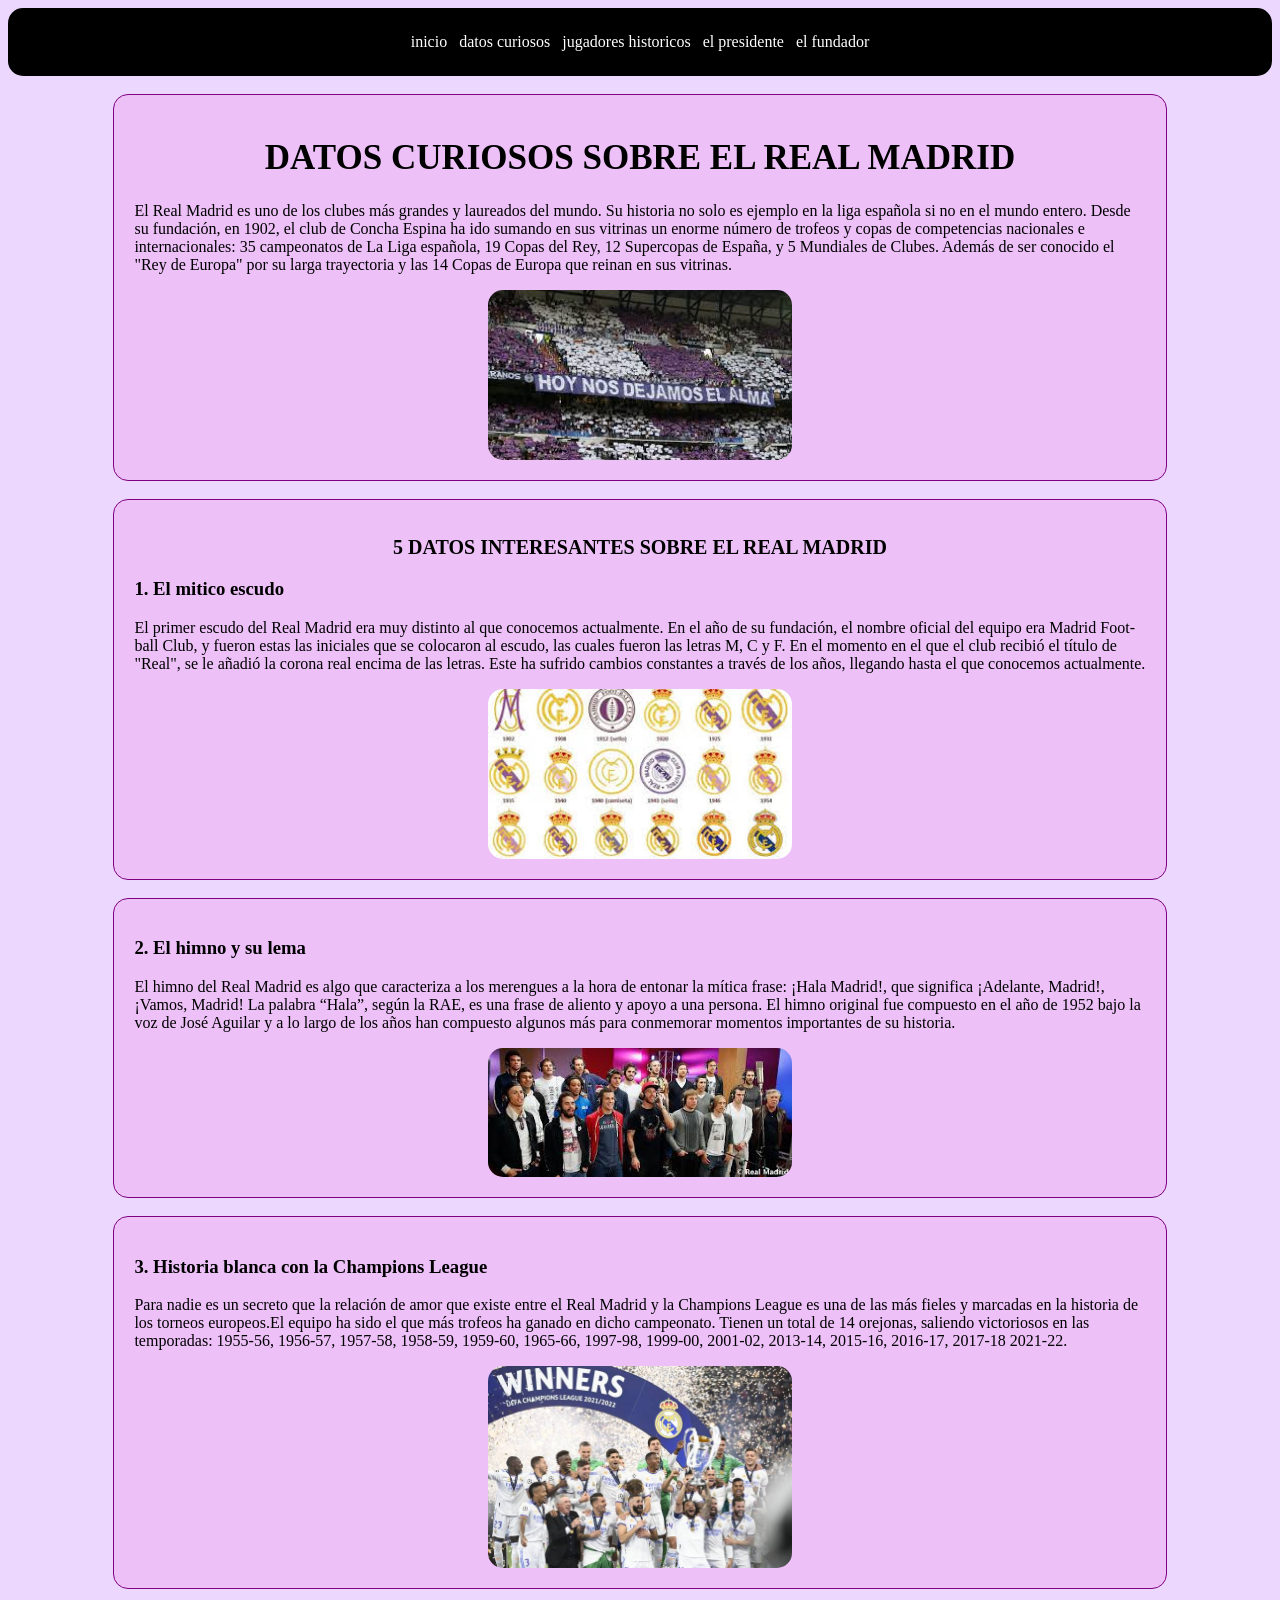
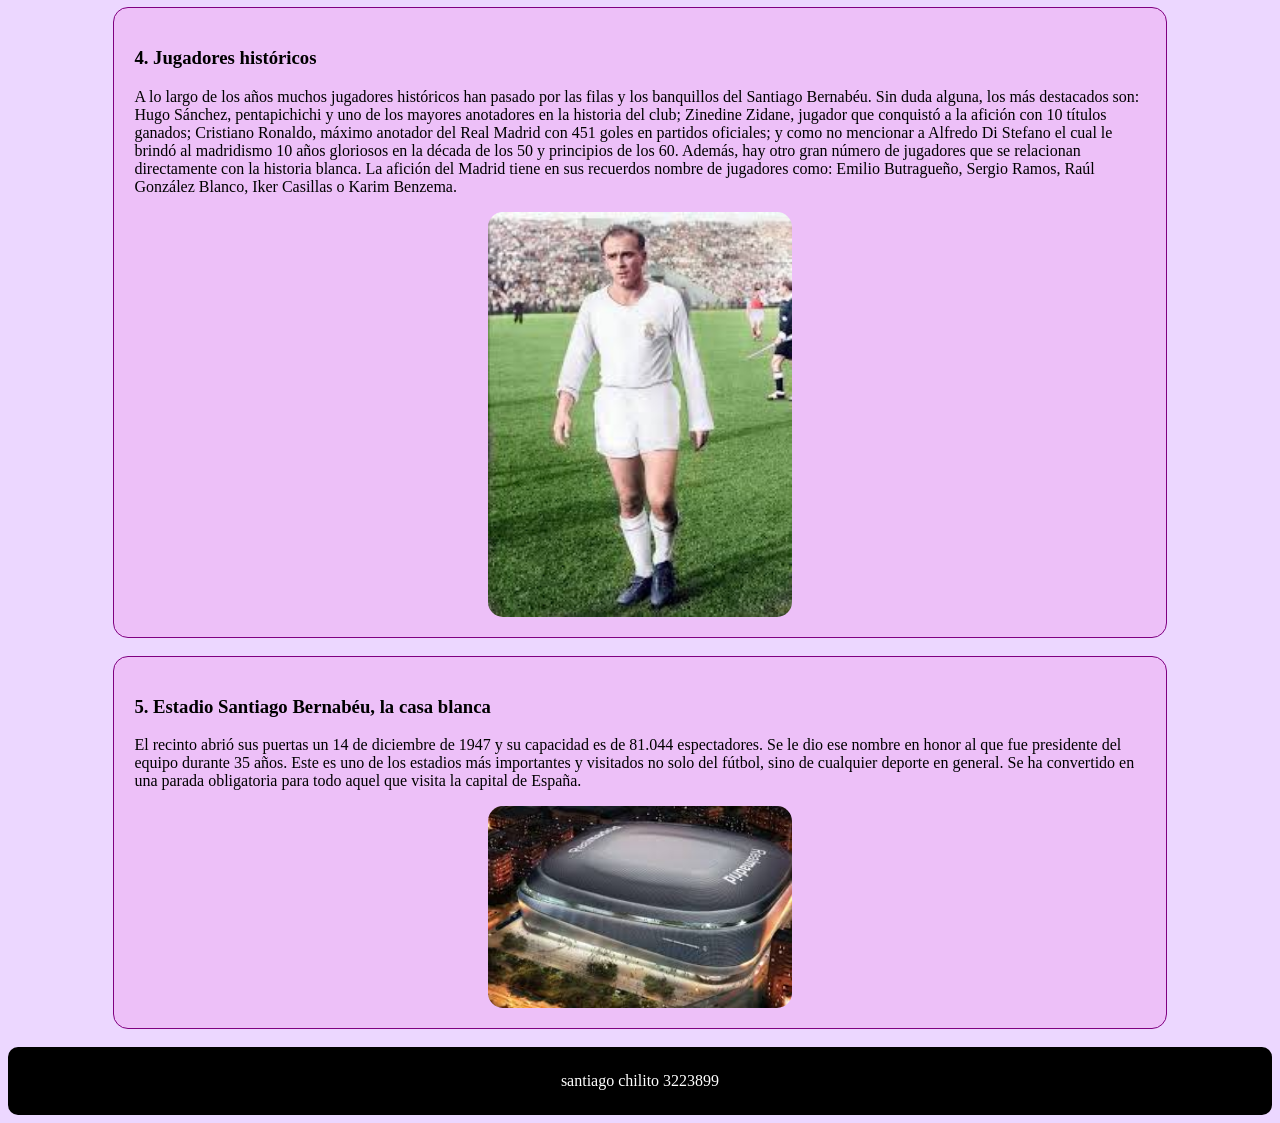
==== datos.html @ 7c938463 "pag_datos" ====
<!DOCTYPE html>
<html lang="en">
<head>
    <meta charset="UTF-8">
    <meta name="viewport" content="width=device-width, initial-scale=1.0">
    <title>datos curiosos</title>
    <link rel="stylesheet" href="/estilos/stelys.css">
</head>
<body>
    <header>
        <nav>
            <ul>
                <li><a href="index.html">inicio</a></li>
                <li><a href="datos.html">datos curiosos</a></li>
                <li><a href="articulos">jugadores historicos</a></li>
                <li><a href="contactos">el presidente</a></li> 
                <li><a href="contactos">el fundador</a></li>
            </ul>
        </nav>
    </header>
    <br>
    <main>
        <h1> DATOS CURIOSOS SOBRE EL REAL MADRID</h1>
        <p>
            El Real Madrid es uno de los clubes más grandes y laureados del mundo. Su historia no solo es ejemplo en la liga española si no en el mundo entero. Desde su fundación, en 1902, el club de Concha Espina ha ido sumando en sus vitrinas un enorme número de trofeos y copas de competencias nacionales e internacionales: 35 campeonatos de La Liga española, 19 Copas del Rey, 12 Supercopas de España, y 5 Mundiales de Clubes. Además de ser conocido el "Rey de Europa" por su larga trayectoria y las 14 Copas de Europa que reinan en sus vitrinas. 
        </p>
        <div class="contenedor" >
            <img class="img01" src="/imagenes/hinchada.jpg" alt="hinchada">
        </div>
    </main>
    <br>
    <main>
        <h2>5 DATOS INTERESANTES SOBRE EL REAL MADRID</h2>
        <h3> 1. El mitico escudo</h3>
        <p>
            El primer escudo del Real Madrid era muy distinto al que conocemos actualmente. En el año de su fundación, el nombre oficial del equipo era Madrid Foot-ball Club, y fueron estas las iniciales que se colocaron al escudo, las cuales fueron las letras M, C y F. En el momento en el que el club recibió el título de "Real", se le añadió la corona real encima de las letras.
            Este ha sufrido cambios constantes a través de los años, llegando hasta el que conocemos actualmente.
        </p>
        <div class="contenedor">
            <img class="img01" src="/imagenes/tipos_escudos.jpg" alt="escudos">
        </div>
    </main>
    <br>
    <main>
        <h3>2. El himno y su lema</h3>
        <p>
            El himno del Real Madrid es algo que caracteriza a los merengues a la hora de entonar la mítica frase: ¡Hala Madrid!, que significa ¡Adelante, Madrid!, ¡Vamos, Madrid!
            La palabra “Hala”, según la RAE, es una frase de aliento y apoyo a una persona. El himno original fue compuesto en el año de 1952 bajo la voz de José Aguilar y a lo largo de los años han compuesto algunos más para conmemorar momentos importantes de su historia.
        </p>
        <div class="contenedor">
            <img class="img01" src="/imagenes/himno.jpg" alt="">
        </div>
    </main>
    <br>
    <main>
        <h3>3. Historia blanca con la Champions League</h3>
        <p>
            Para nadie es un secreto que la relación de amor que existe entre el Real Madrid y la Champions League es una de las más fieles y marcadas en la historia de los torneos europeos.El equipo ha sido el que más trofeos ha ganado en dicho campeonato. Tienen un total de 14 orejonas, saliendo victoriosos en las temporadas: 1955-56, 1956-57, 1957-58, 1958-59, 1959-60, 1965-66, 1997-98, 1999-00, 2001-02, 2013-14, 2015-16, 2016-17, 2017-18 2021-22.
        </p>
        <div class="contenedor">
            <img class="img01" src="/imagenes/champions.jpg" alt="champions">
        </div>
    </main>
    <br>
    <main>
        <h3>4. Jugadores históricos</h3>
        <p>A lo largo de los años muchos jugadores históricos han pasado por las filas y los banquillos del Santiago Bernabéu. Sin duda alguna, los más destacados son: Hugo Sánchez, pentapichichi y uno de los mayores anotadores en la historia del club; Zinedine Zidane, jugador que conquistó a la afición con 10 títulos ganados; Cristiano Ronaldo, máximo anotador del Real Madrid con 451 goles en partidos oficiales; y como no mencionar a Alfredo Di Stefano el cual le brindó al madridismo 10 años gloriosos en la década de los 50 y principios de los 60.
        Además, hay otro gran número de jugadores que se relacionan directamente con la historia blanca. La afición del Madrid tiene en sus recuerdos nombre de jugadores como: Emilio Butragueño, Sergio Ramos, Raúl González Blanco, Iker Casillas o Karim Benzema. </p>
        <div class="contenedor">
            <img class="img01" src="/imagenes/alfredo.jpg" alt="alfredo di stefano">
        </div>
    </main>
    <br>
    <main>
        <h3>5. Estadio Santiago Bernabéu, la casa blanca</h3>
        <p>
            El recinto abrió sus puertas un 14 de diciembre de 1947 y su capacidad es de 81.044 espectadores.​ Se le dio ese nombre en honor al que fue presidente del equipo durante 35 años. 

            Este es uno de los estadios más importantes y visitados no solo del fútbol, sino de cualquier deporte en general. Se ha convertido en una parada obligatoria para todo aquel que visita la capital de España. 
        </p>
        <div class="contenedor" >
            <img class="img01" src="/imagenes/estadio.jpg" alt="estadio">
        </div>
    </main>
    <br>
</body>
<footer>
    <nav>
        santiago chilito
        3223899
    </nav>
</footer>
</html>
---- estilos/stelys.css ----
body{
    background-color: rgb(236, 215, 255);
}

nav ul{
    list-style: none;
    padding: 25px;
    margin: 0 auto;
    display: flex;
    grid-row: auto;
    justify-content: center;
}
nav li a{
    text-decoration: none;
    color: white;
    padding: 6px;
    font-family: cursive;
}
header{
    background-color: black;
    width: 100%;
    border-radius: 15px;
}
main{
    background-color: rgb(237, 192, 248);
    padding: 20px;
    border-radius: 15px;
    margin: 0 auto;
    width: 80%;
    font-family: cursive;
    border: 1px solid purple;
}
.contenedor{
    justify-content: center;
    margin: 0 auto;
    display: flex;
}
h2{
    text-align: center;
    font-size: 20px;
}
.img01{
    display: block;
    margin-left: auto;
    margin-right: auto;
    width: 30%;
    border-radius: 15px;
}
footer{
    background-color: black;
    color: white;
    text-align: center;
    padding: 25px;
    border-radius: 10px;
    bottom: 0;
    width: 96%;
    margin: auto;
}
/*DATOS CURIOSO*/
h1{
    text-align: center;
    font-size: 35px;
}
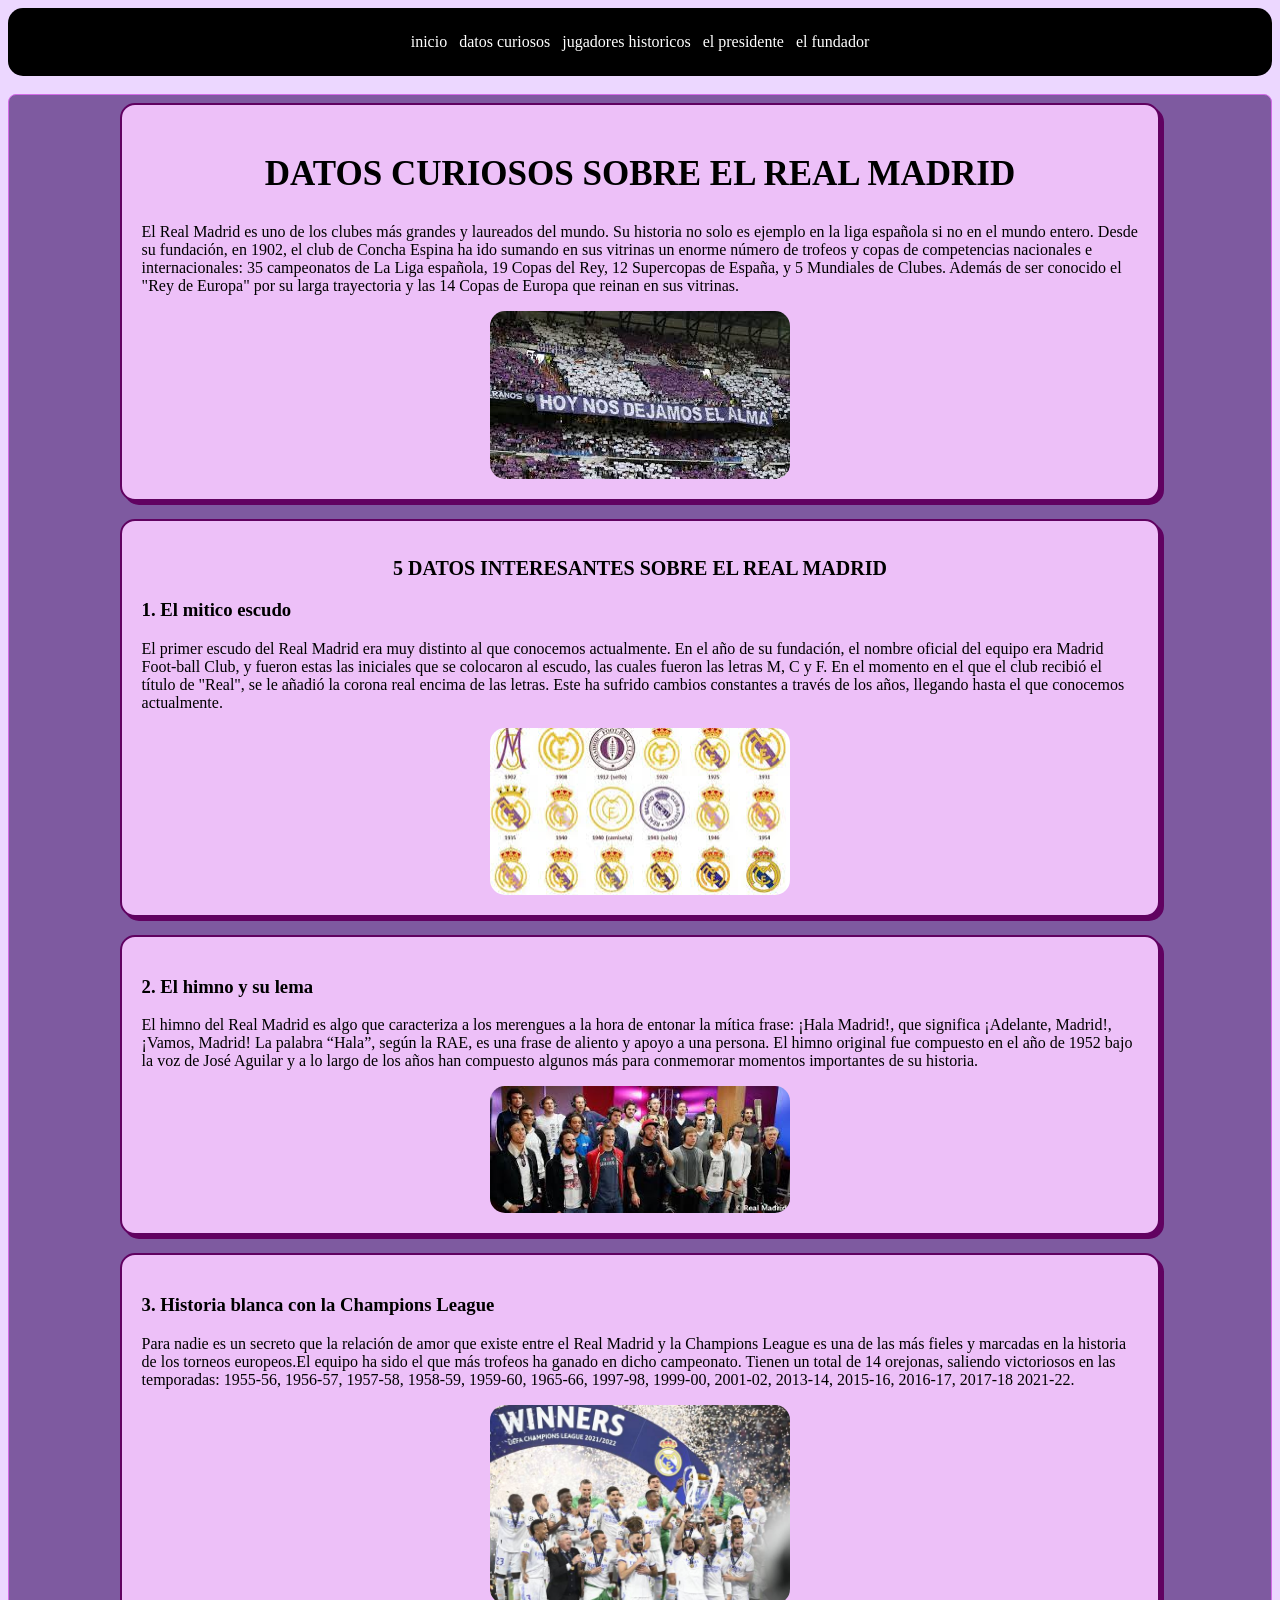
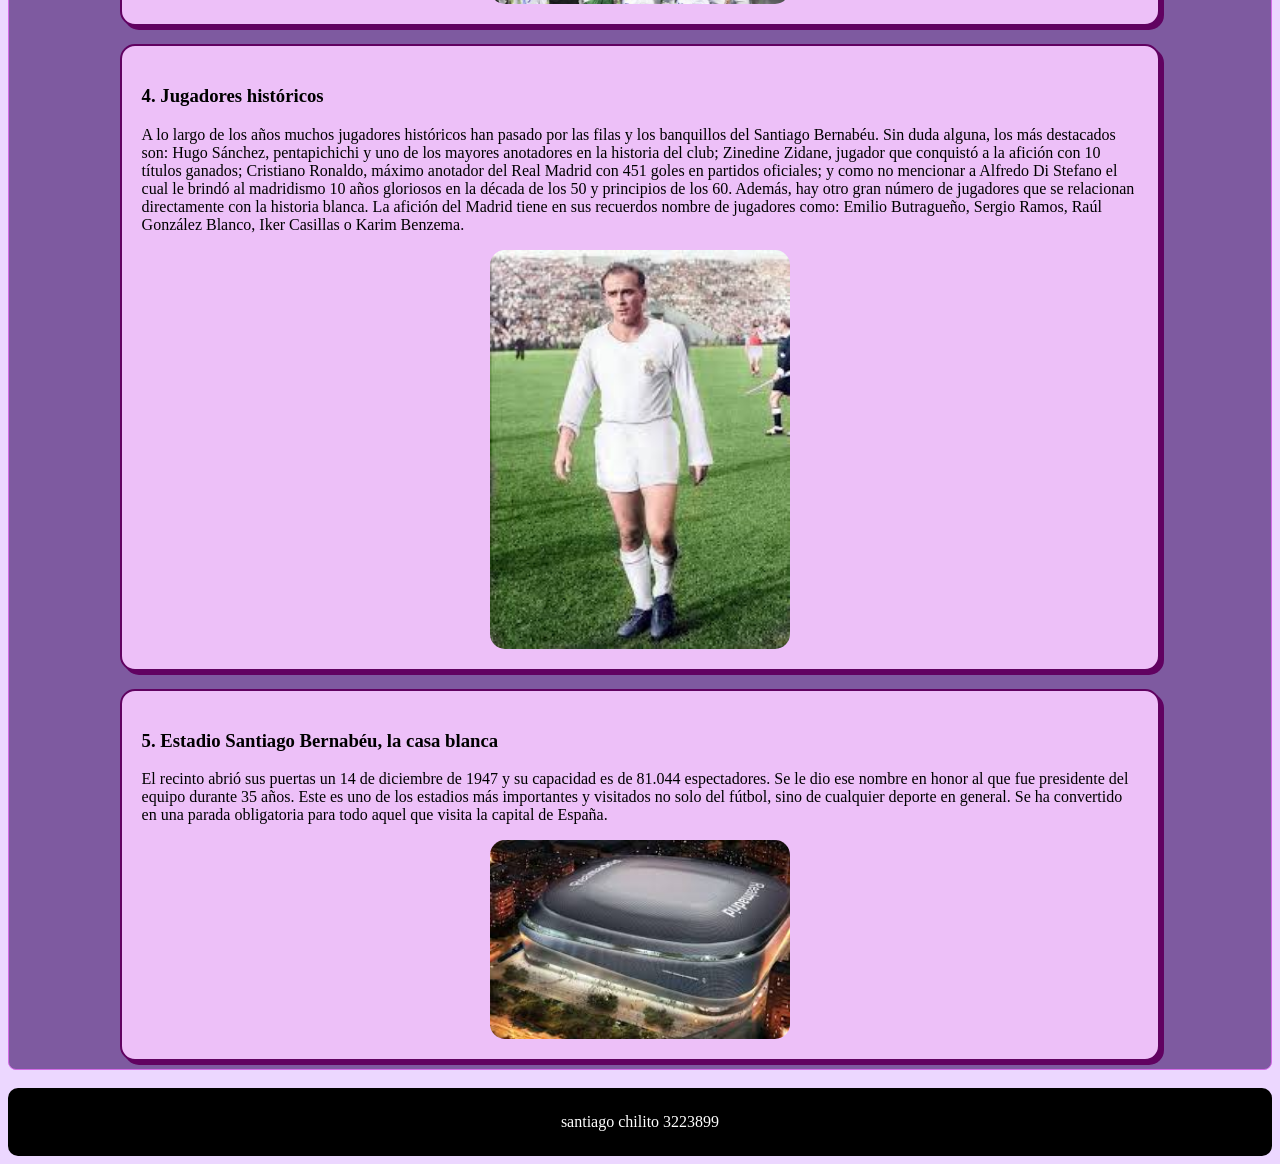
==== commit 0b430562: "actualizacion de paginas" ====
--- a/datos.html
+++ b/datos.html
@@ -8,79 +8,78 @@
 </head>
 <body>
     <header>
-        <nav>
-            <ul>
-                <li><a href="index.html">inicio</a></li>
-                <li><a href="datos.html">datos curiosos</a></li>
-                <li><a href="articulos">jugadores historicos</a></li>
-                <li><a href="contactos">el presidente</a></li> 
-                <li><a href="contactos">el fundador</a></li>
-            </ul>
-        </nav>
+        <ul>
+            <li><a href="index.html">inicio</a></li>
+            <li><a href="datos.html">datos curiosos</a></li>
+            <li><a href="articulos">jugadores historicos</a></li>
+            <li><a href="contactos">el presidente</a></li> 
+            <li><a href="contactos">el fundador</a></li>
+        </ul>
+    
     </header>
     <br>
     <main>
-        <h1> DATOS CURIOSOS SOBRE EL REAL MADRID</h1>
-        <p>
-            El Real Madrid es uno de los clubes más grandes y laureados del mundo. Su historia no solo es ejemplo en la liga española si no en el mundo entero. Desde su fundación, en 1902, el club de Concha Espina ha ido sumando en sus vitrinas un enorme número de trofeos y copas de competencias nacionales e internacionales: 35 campeonatos de La Liga española, 19 Copas del Rey, 12 Supercopas de España, y 5 Mundiales de Clubes. Además de ser conocido el "Rey de Europa" por su larga trayectoria y las 14 Copas de Europa que reinan en sus vitrinas. 
-        </p>
-        <div class="contenedor" >
-            <img class="img01" src="/imagenes/hinchada.jpg" alt="hinchada">
-        </div>
-    </main>
-    <br>
-    <main>
-        <h2>5 DATOS INTERESANTES SOBRE EL REAL MADRID</h2>
-        <h3> 1. El mitico escudo</h3>
-        <p>
+        <section>
+            <h1> DATOS CURIOSOS SOBRE EL REAL MADRID</h1>
+            <p>
+            El Real Madrid es uno de los clubes más grandes y laureados del mundo. Su historia no solo es ejemplo en la liga española si no en el mundo entero. Desde su fundación, en 1902, el club de Concha Espina ha ido sumando en sus vitrinas un enorme número de trofeos y copas de competencias nacionales e internacionales: 35 campeonatos de La Liga española, 19 Copas del Rey, 12 Supercopas de España, y 5 Mundiales de Clubes. Además de ser conocido el "Rey de Europa" por su larga trayectoria y las 14 Copas de Europa que reinan en sus vitrinas. </p>
+            <div class="contenedor" >
+                <img class="img01" src="/imagenes/hinchada.jpg" alt="hinchada">
+            </div>
+        </section>
+        <br>
+        <section>
+            <h2>5 DATOS INTERESANTES SOBRE EL REAL MADRID</h2>
+            <h3> 1. El mitico escudo</h3>
+            <p>
             El primer escudo del Real Madrid era muy distinto al que conocemos actualmente. En el año de su fundación, el nombre oficial del equipo era Madrid Foot-ball Club, y fueron estas las iniciales que se colocaron al escudo, las cuales fueron las letras M, C y F. En el momento en el que el club recibió el título de "Real", se le añadió la corona real encima de las letras.
-            Este ha sufrido cambios constantes a través de los años, llegando hasta el que conocemos actualmente.
-        </p>
-        <div class="contenedor">
-            <img class="img01" src="/imagenes/tipos_escudos.jpg" alt="escudos">
-        </div>
-    </main>
-    <br>
-    <main>
-        <h3>2. El himno y su lema</h3>
-        <p>
+            Este ha sufrido cambios constantes a través de los años, llegando hasta el que conocemos actualmente.</p>
+            <div class="contenedor">
+                <img class="img01" src="/imagenes/tipos_escudos.jpg" alt="escudos">
+            </div>
+        </section>
+        <br>
+        <section>
+            <h3>2. El himno y su lema</h3>
+            <p>
             El himno del Real Madrid es algo que caracteriza a los merengues a la hora de entonar la mítica frase: ¡Hala Madrid!, que significa ¡Adelante, Madrid!, ¡Vamos, Madrid!
             La palabra “Hala”, según la RAE, es una frase de aliento y apoyo a una persona. El himno original fue compuesto en el año de 1952 bajo la voz de José Aguilar y a lo largo de los años han compuesto algunos más para conmemorar momentos importantes de su historia.
-        </p>
-        <div class="contenedor">
-            <img class="img01" src="/imagenes/himno.jpg" alt="">
-        </div>
-    </main>
-    <br>
-    <main>
-        <h3>3. Historia blanca con la Champions League</h3>
-        <p>
+            </p>
+            <div class="contenedor">
+                <img class="img01" src="/imagenes/himno.jpg" alt="">
+            </div>
+        </section>
+        <br>
+        <section>
+            <h3>3. Historia blanca con la Champions League</h3>
+            <p>
             Para nadie es un secreto que la relación de amor que existe entre el Real Madrid y la Champions League es una de las más fieles y marcadas en la historia de los torneos europeos.El equipo ha sido el que más trofeos ha ganado en dicho campeonato. Tienen un total de 14 orejonas, saliendo victoriosos en las temporadas: 1955-56, 1956-57, 1957-58, 1958-59, 1959-60, 1965-66, 1997-98, 1999-00, 2001-02, 2013-14, 2015-16, 2016-17, 2017-18 2021-22.
-        </p>
-        <div class="contenedor">
-            <img class="img01" src="/imagenes/champions.jpg" alt="champions">
-        </div>
-    </main>
-    <br>
-    <main>
-        <h3>4. Jugadores históricos</h3>
-        <p>A lo largo de los años muchos jugadores históricos han pasado por las filas y los banquillos del Santiago Bernabéu. Sin duda alguna, los más destacados son: Hugo Sánchez, pentapichichi y uno de los mayores anotadores en la historia del club; Zinedine Zidane, jugador que conquistó a la afición con 10 títulos ganados; Cristiano Ronaldo, máximo anotador del Real Madrid con 451 goles en partidos oficiales; y como no mencionar a Alfredo Di Stefano el cual le brindó al madridismo 10 años gloriosos en la década de los 50 y principios de los 60.
-        Además, hay otro gran número de jugadores que se relacionan directamente con la historia blanca. La afición del Madrid tiene en sus recuerdos nombre de jugadores como: Emilio Butragueño, Sergio Ramos, Raúl González Blanco, Iker Casillas o Karim Benzema. </p>
-        <div class="contenedor">
-            <img class="img01" src="/imagenes/alfredo.jpg" alt="alfredo di stefano">
-        </div>
-    </main>
-    <br>
-    <main>
-        <h3>5. Estadio Santiago Bernabéu, la casa blanca</h3>
-        <p>
+            </p>
+            <div class="contenedor">
+                <img class="img01" src="/imagenes/champions.jpg" alt="champions">
+            </div>
+        </section>
+        <br>
+        <section>
+            <h3>4. Jugadores históricos</h3>
+            <p>A lo largo de los años muchos jugadores históricos han pasado por las filas y los banquillos del Santiago Bernabéu. Sin duda alguna, los más destacados son: Hugo Sánchez, pentapichichi y uno de los mayores anotadores en la historia del club; Zinedine Zidane, jugador que conquistó a la afición con 10 títulos ganados; Cristiano Ronaldo, máximo anotador del Real Madrid con 451 goles en partidos oficiales; y como no mencionar a Alfredo Di Stefano el cual le brindó al madridismo 10 años gloriosos en la década de los 50 y principios de los 60.
+            Además, hay otro gran número de jugadores que se relacionan directamente con la historia blanca. La afición del Madrid tiene en sus recuerdos nombre de jugadores como: Emilio Butragueño, Sergio Ramos, Raúl González Blanco, Iker Casillas o Karim Benzema. </p>
+            <div class="contenedor">
+                <img class="img01" src="/imagenes/alfredo.jpg" alt="alfredo di stefano">
+            </div>
+        </section>
+        <br>
+        <section>
+            <h3>5. Estadio Santiago Bernabéu, la casa blanca</h3>
+            <p>
             El recinto abrió sus puertas un 14 de diciembre de 1947 y su capacidad es de 81.044 espectadores.​ Se le dio ese nombre en honor al que fue presidente del equipo durante 35 años. 
 
             Este es uno de los estadios más importantes y visitados no solo del fútbol, sino de cualquier deporte en general. Se ha convertido en una parada obligatoria para todo aquel que visita la capital de España. 
-        </p>
-        <div class="contenedor" >
-            <img class="img01" src="/imagenes/estadio.jpg" alt="estadio">
-        </div>
+            </p>
+            <div class="contenedor" >
+                <img class="img01" src="/imagenes/estadio.jpg" alt="estadio">
+            </div>
+        </section>
     </main>
     <br>
 </body>
--- a/estilos/stelys.css
+++ b/estilos/stelys.css
@@ -2,7 +2,7 @@
     background-color: rgb(236, 215, 255);
 }
 
-nav ul{
+ul{
     list-style: none;
     padding: 25px;
     margin: 0 auto;
@@ -10,7 +10,7 @@
     grid-row: auto;
     justify-content: center;
 }
-nav li a{
+li a{
     text-decoration: none;
     color: white;
     padding: 6px;
@@ -22,13 +22,20 @@
     border-radius: 15px;
 }
 main{
+    border-radius: 8px;
+    background-color: rgb(126, 90, 160);
+    border: 1px solid rgb(211, 107, 231);
+    padding: 8px;
+}
+section{
     background-color: rgb(237, 192, 248);
     padding: 20px;
     border-radius: 15px;
     margin: 0 auto;
     width: 80%;
     font-family: cursive;
-    border: 1px solid purple;
+    border: 2px solid rgb(97, 2, 97);
+    box-shadow: 4px 4px  rgb(97, 2, 97);
 }
 .contenedor{
     justify-content: center;
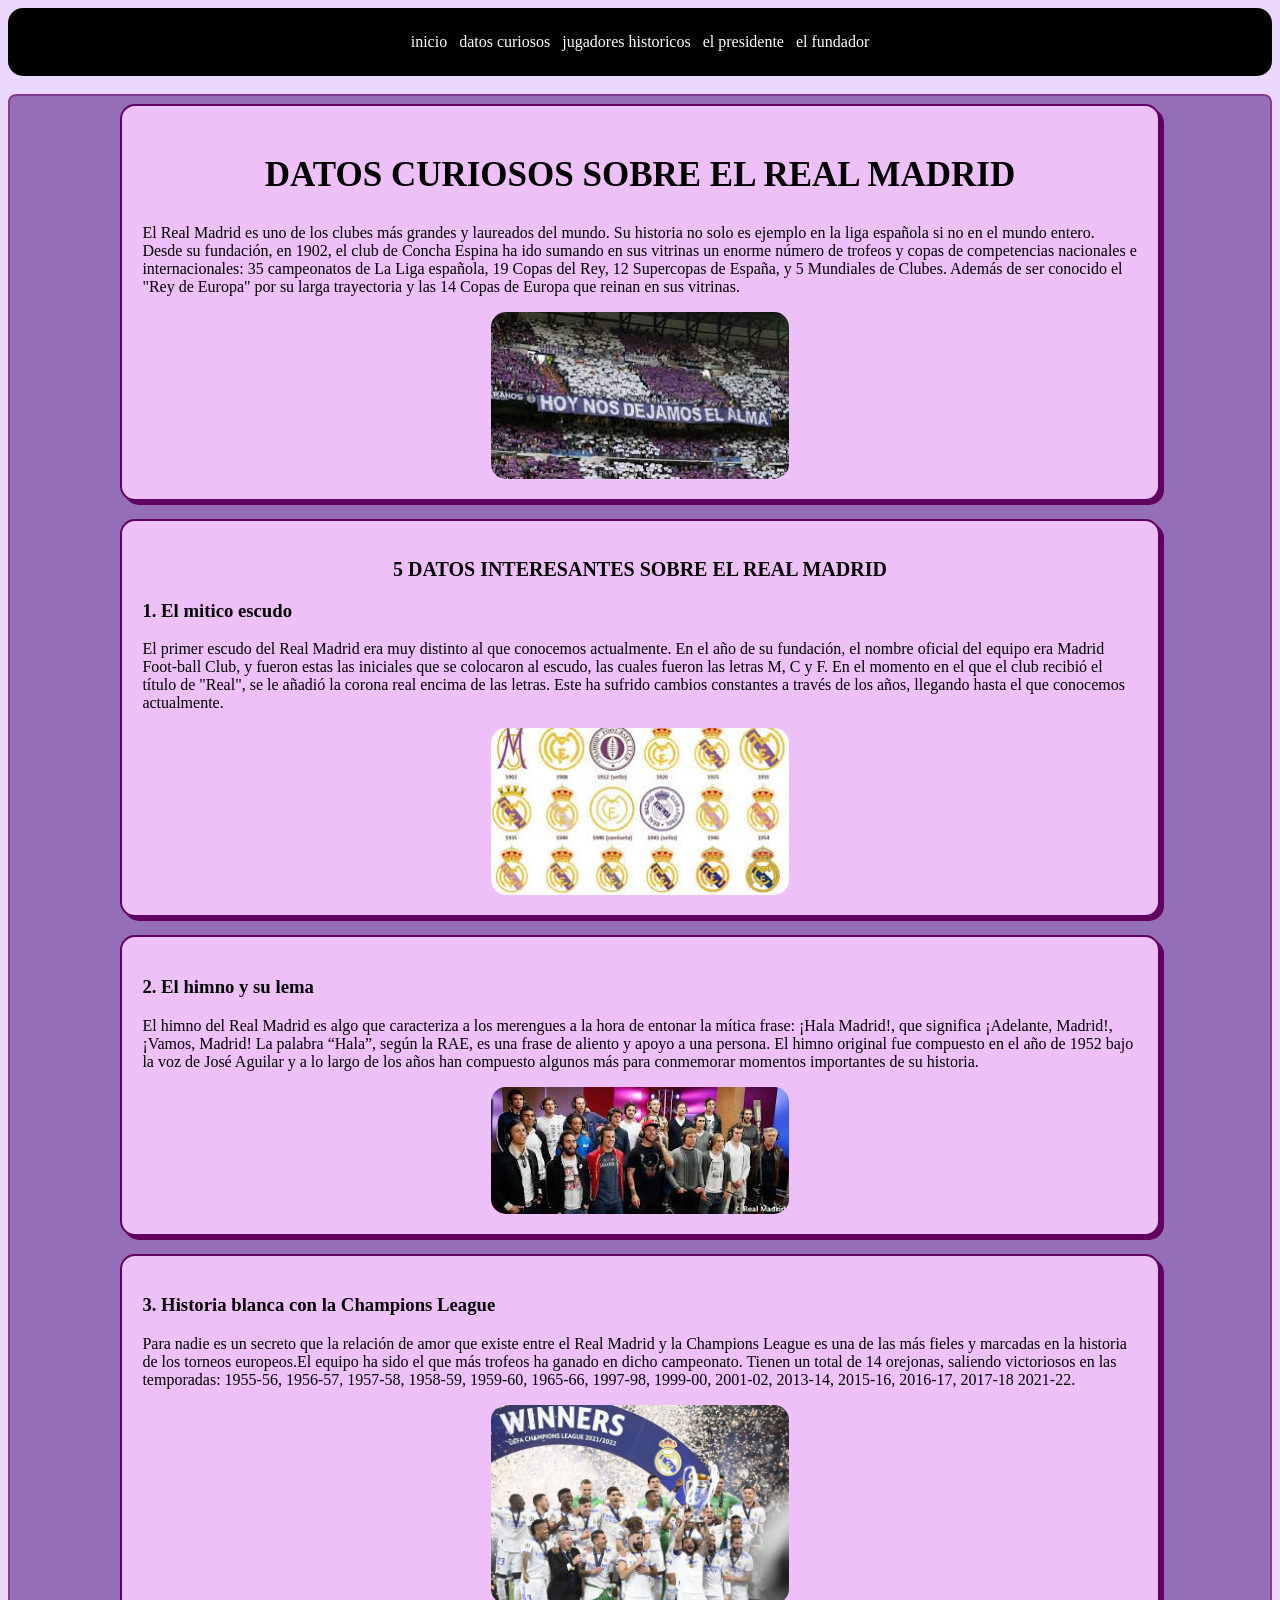
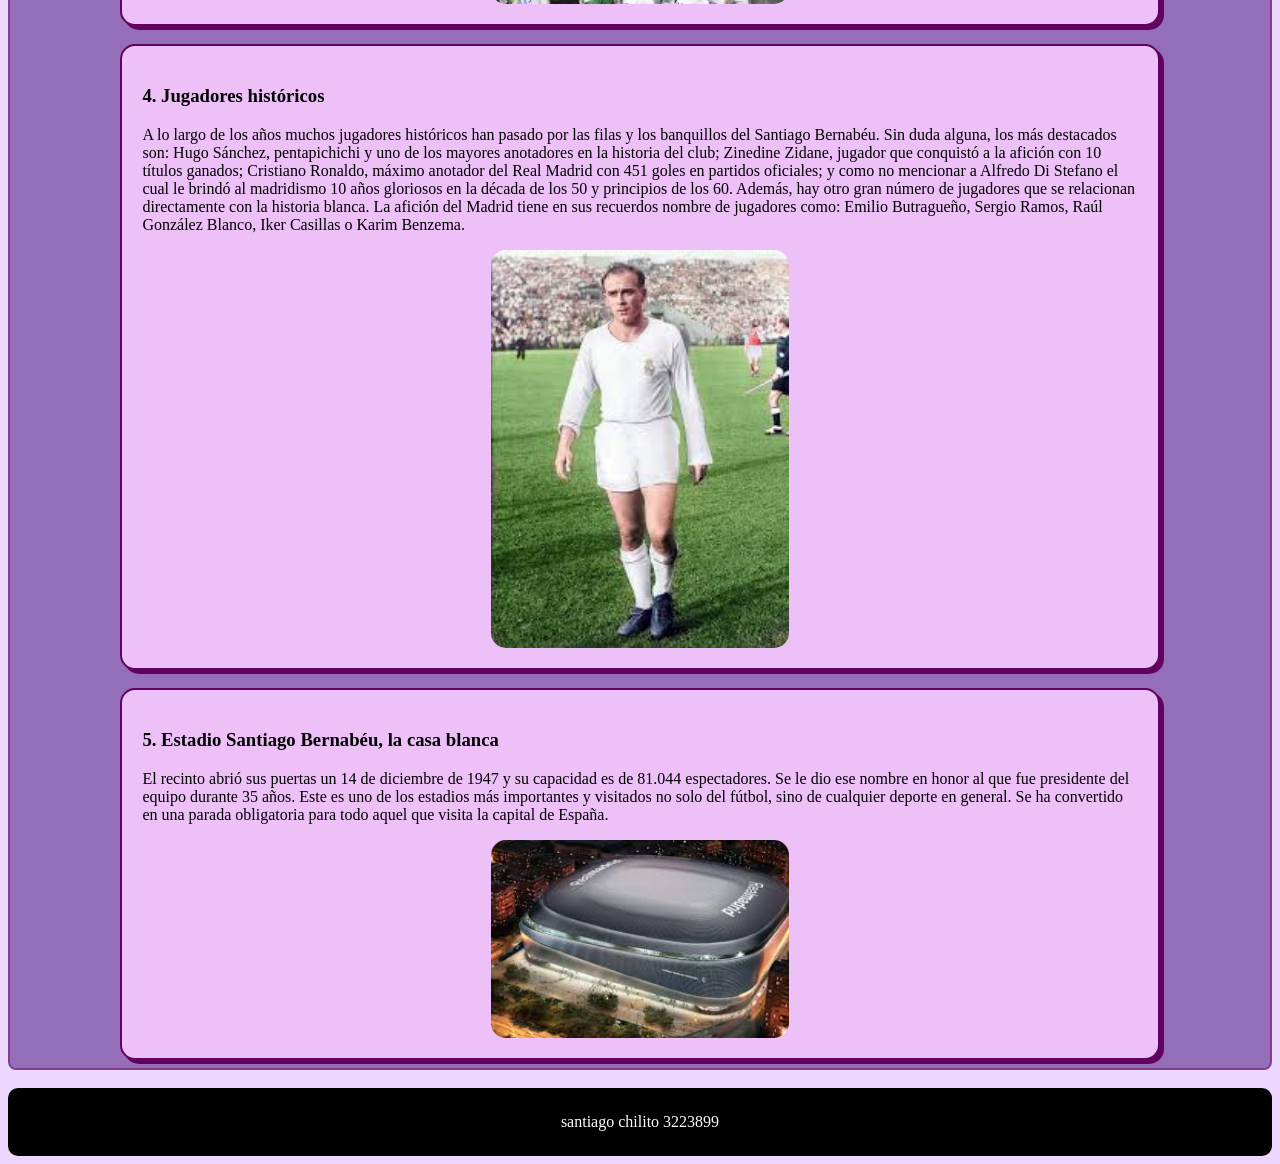
==== commit f2d0f9a1: "pagina jugador" ====
--- a/datos.html
+++ b/datos.html
@@ -11,7 +11,7 @@
         <ul>
             <li><a href="index.html">inicio</a></li>
             <li><a href="datos.html">datos curiosos</a></li>
-            <li><a href="articulos">jugadores historicos</a></li>
+            <li><a href="jugador.html">jugadores historicos</a></li>
             <li><a href="contactos">el presidente</a></li> 
             <li><a href="contactos">el fundador</a></li>
         </ul>
--- a/estilos/stelys.css
+++ b/estilos/stelys.css
@@ -1,5 +1,8 @@
+
 body{
     background-color: rgb(236, 215, 255);
+    align-items: center;
+    justify-content: center;
 }
 
 ul{
@@ -23,9 +26,10 @@
 }
 main{
     border-radius: 8px;
-    background-color: rgb(126, 90, 160);
-    border: 1px solid rgb(211, 107, 231);
+    background-color: rgb(148, 110, 184);
+    border: 2px solid rgb(131, 62, 145);
     padding: 8px;
+    font-family: cursive;
 }
 section{
     background-color: rgb(237, 192, 248);
@@ -68,4 +72,31 @@
     text-align: center;
     font-size: 35px;
 }
-
+/*login*/
+form{
+    background-color: rgb(237, 192, 248);
+    padding: 20px;
+    border-radius: 15px;
+    margin: 195px auto;
+    width: 30%;
+    font-family: cursive;
+    border: 2px solid rgb(97, 2, 97);
+    box-shadow: 4px 4px  rgb(97, 2, 97);
+    display: flex;
+    flex-direction: column;
+}
+table{
+    width: 100%;
+    border-collapse: collapse;
+}
+th, td{
+    border: 1px solid black;
+    padding: 10px;
+    text-align: center;
+}
+th{
+    background-color: rgba(158, 22, 158, 0.781);
+}
+tr:hover{
+    background-color: rgb(220, 43, 226);
+}
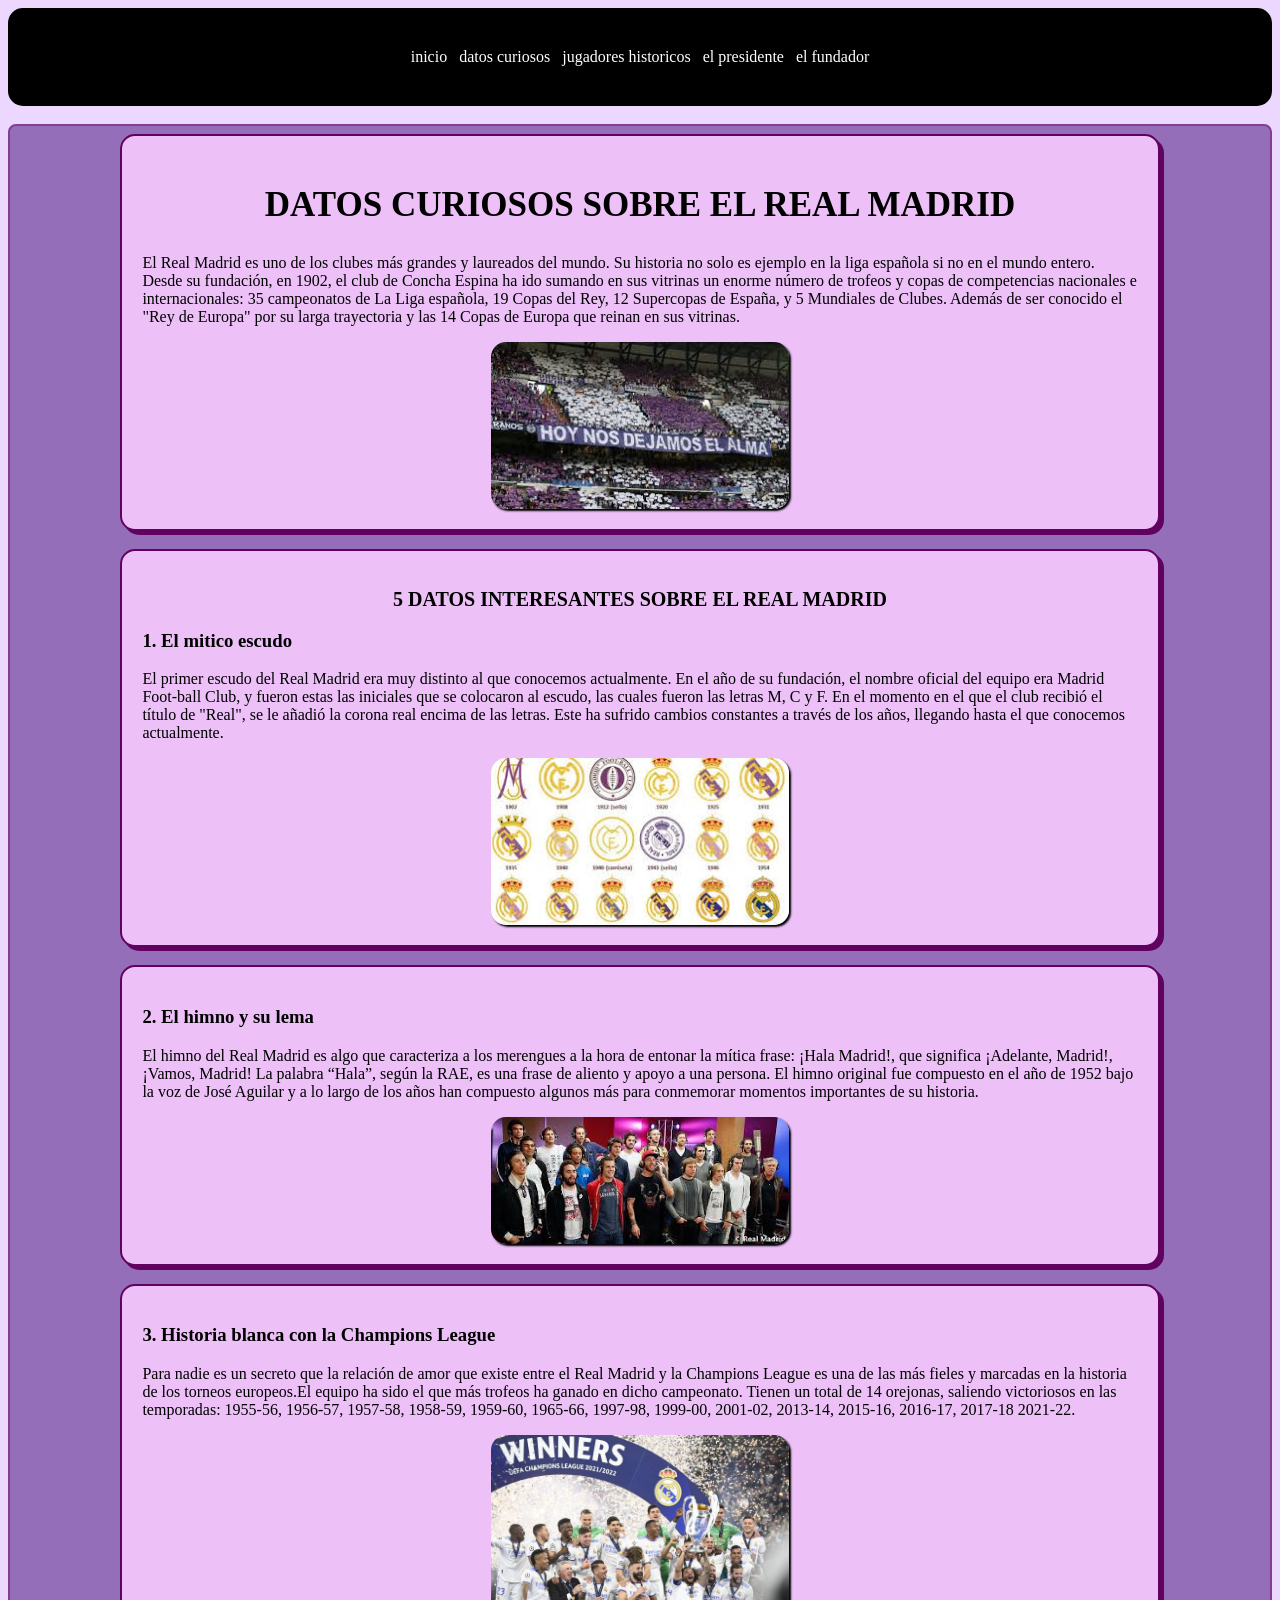
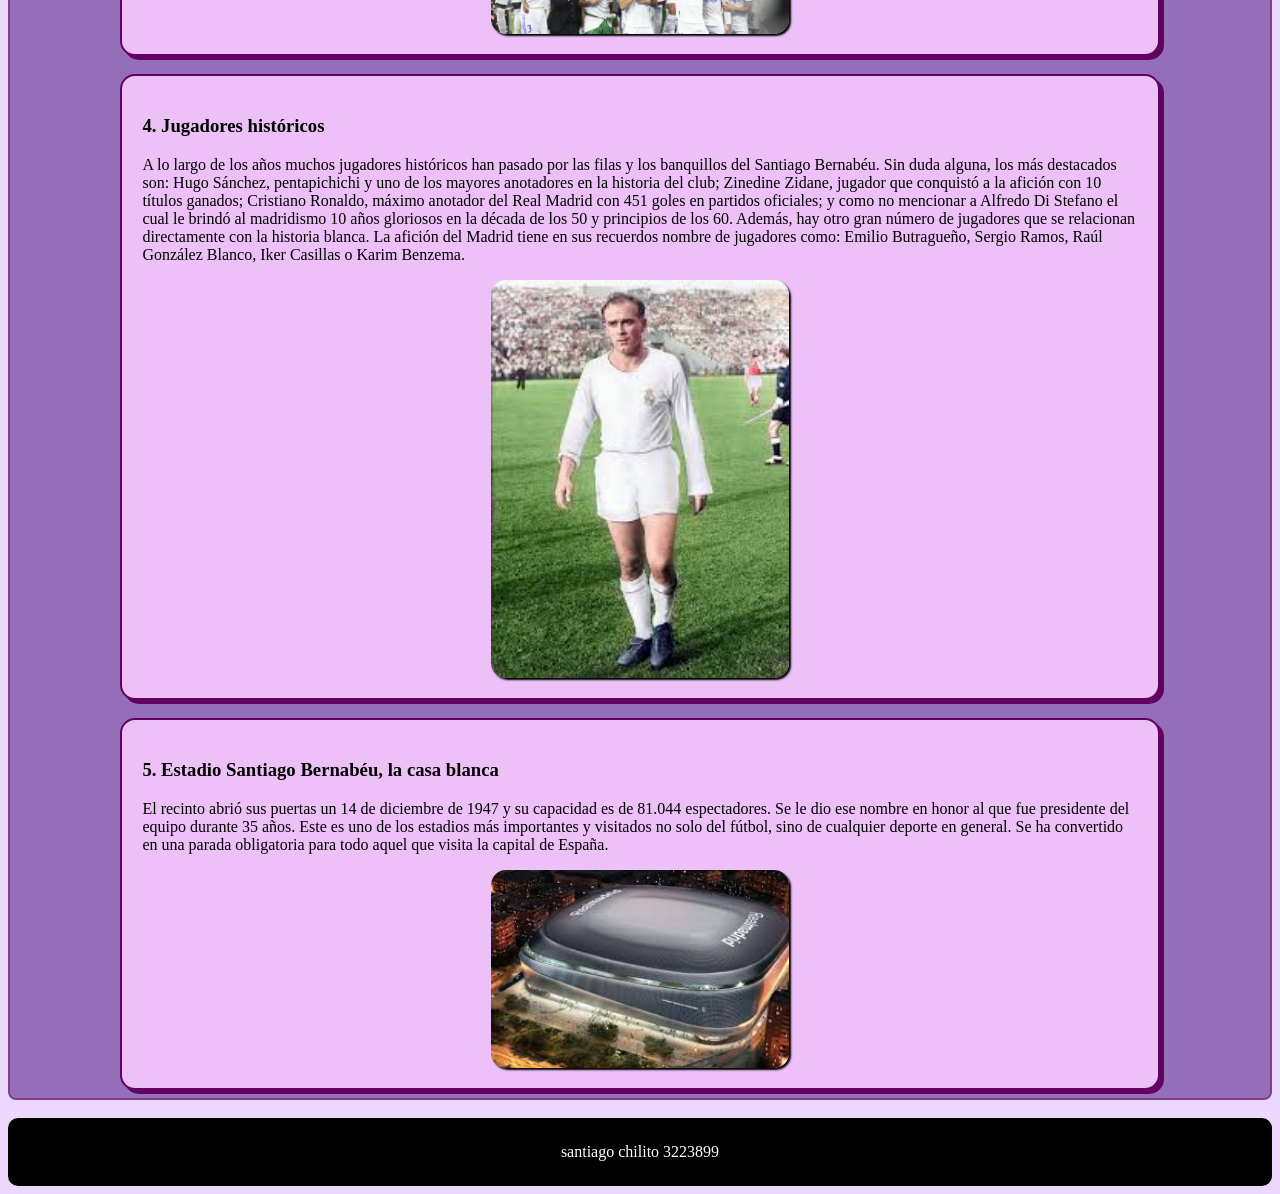
==== commit 0fa95ec4: "pagina presidente" ====
--- a/datos.html
+++ b/datos.html
@@ -12,7 +12,7 @@
             <li><a href="index.html">inicio</a></li>
             <li><a href="datos.html">datos curiosos</a></li>
             <li><a href="jugador.html">jugadores historicos</a></li>
-            <li><a href="contactos">el presidente</a></li> 
+            <li><a href="presidente.html">el presidente</a></li> 
             <li><a href="contactos">el fundador</a></li>
         </ul>
     
--- a/estilos/stelys.css
+++ b/estilos/stelys.css
@@ -7,7 +7,7 @@
 
 ul{
     list-style: none;
-    padding: 25px;
+    padding: 40px;
     margin: 0 auto;
     display: flex;
     grid-row: auto;
@@ -56,6 +56,7 @@
     margin-right: auto;
     width: 30%;
     border-radius: 15px;
+    box-shadow: 2px 2px 2px black;
 }
 footer{
     background-color: black;
@@ -100,3 +101,10 @@
 tr:hover{
     background-color: rgb(220, 43, 226);
 }
+.img02{
+    height: 400px;
+    width: 600px;
+    border-radius: 15px;
+    box-shadow: 2px 2px 2px black;
+}
+
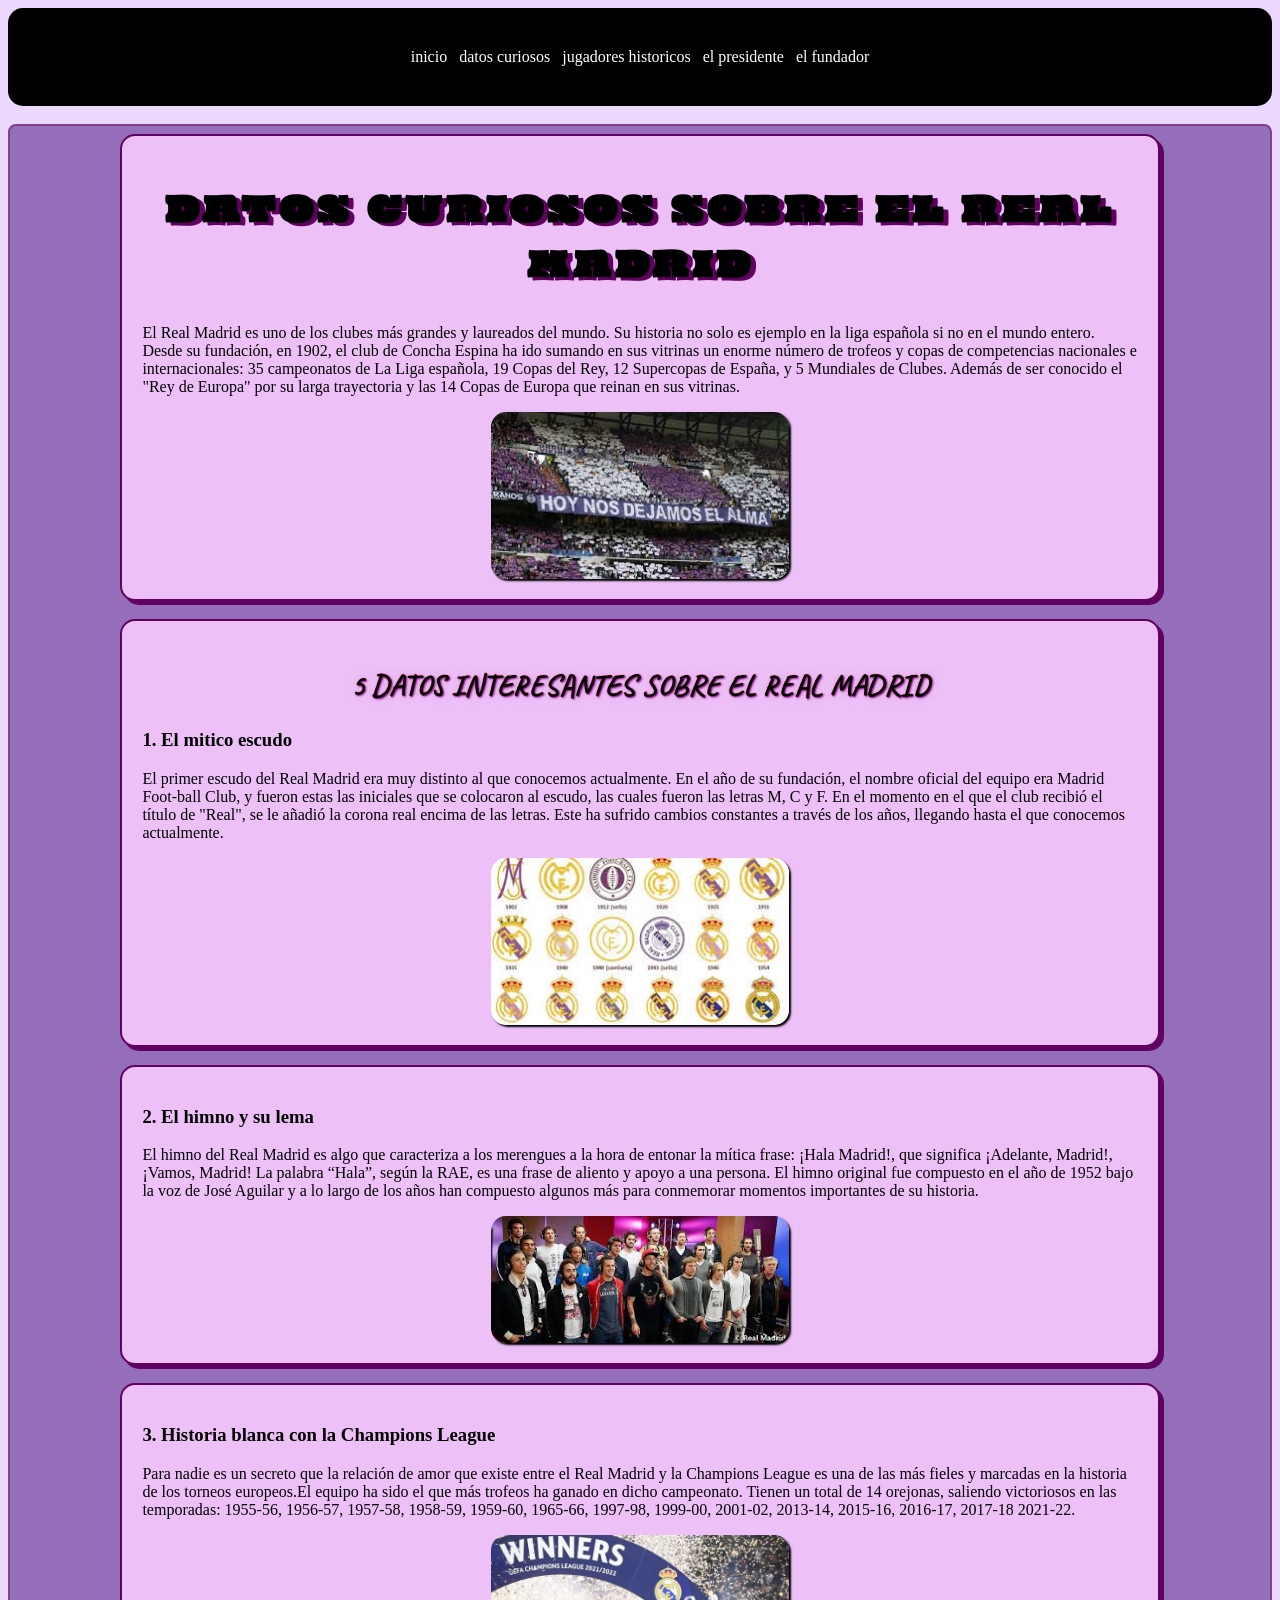
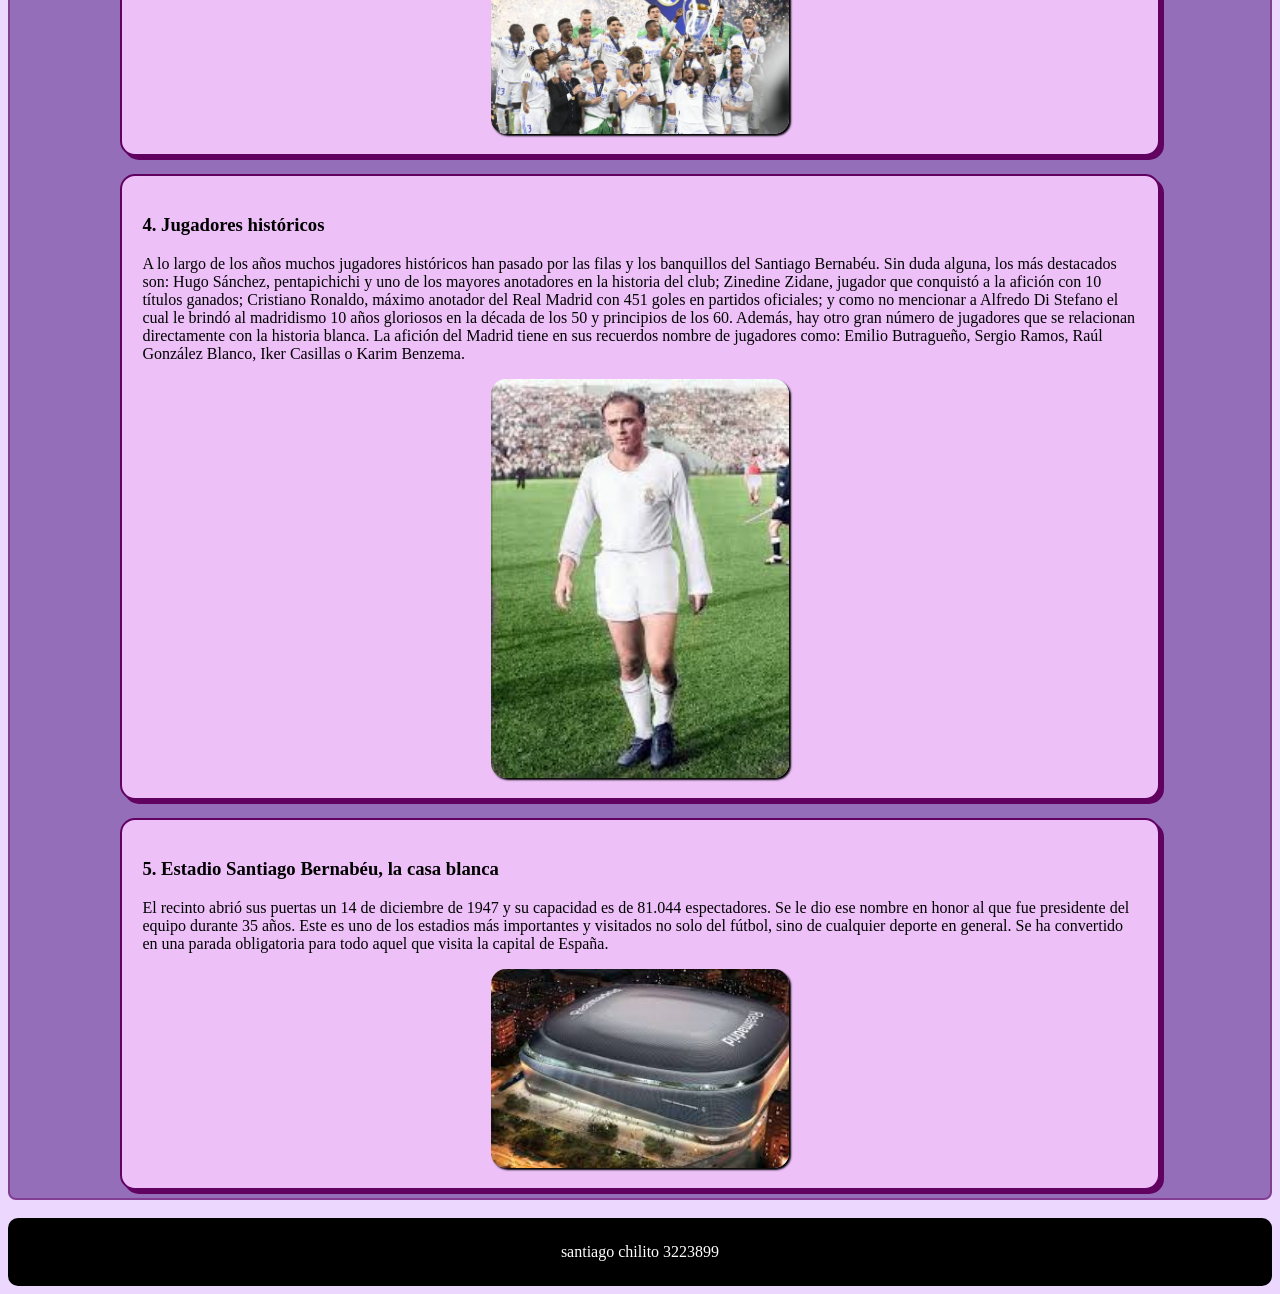
==== commit f970dccb: "actualizaar_estilo_letra" ====
--- a/datos.html
+++ b/datos.html
@@ -5,6 +5,10 @@
     <meta name="viewport" content="width=device-width, initial-scale=1.0">
     <title>datos curiosos</title>
     <link rel="stylesheet" href="/estilos/stelys.css">
+    <link rel="preconnect" href="https://fonts.googleapis.com">
+    <link rel="preconnect" href="https://fonts.gstatic.com" crossorigin>
+    <link href="https://fonts.googleapis.com/css2?family=Noto+Sans+Sunuwar&family=Oi&family=Oswald:wght@200..700&family=Playwrite+DK+Uloopet+Guides&display=swap" rel="stylesheet">
+    <link href="https://fonts.googleapis.com/css2?family=Caveat:wght@400..700&display=swap" rel="stylesheet">
 </head>
 <body>
     <header>
--- a/estilos/stelys.css
+++ b/estilos/stelys.css
@@ -47,8 +47,13 @@
     display: flex;
 }
 h2{
+    font-family: "Caveat", cursive;
+    font-optical-sizing: auto;
+    font-weight: weight;
     text-align: center;
-    font-size: 20px;
+    font-size: 30px;
+    text-shadow: 1px 1px 2px purple,
+    0 0 10px plum, 0 0 1px red;
 }
 .img01{
     display: block;
@@ -70,8 +75,13 @@
 }
 /*DATOS CURIOSO*/
 h1{
+    font-family: "Oi", serif;
+    font-weight: 400;
     text-align: center;
     font-size: 35px;
+    text-shadow: 5px 3px rgb(97, 2, 97);
+    letter-spacing: 3px;
+    word-spacing: 3px;
 }
 /*login*/
 form{
